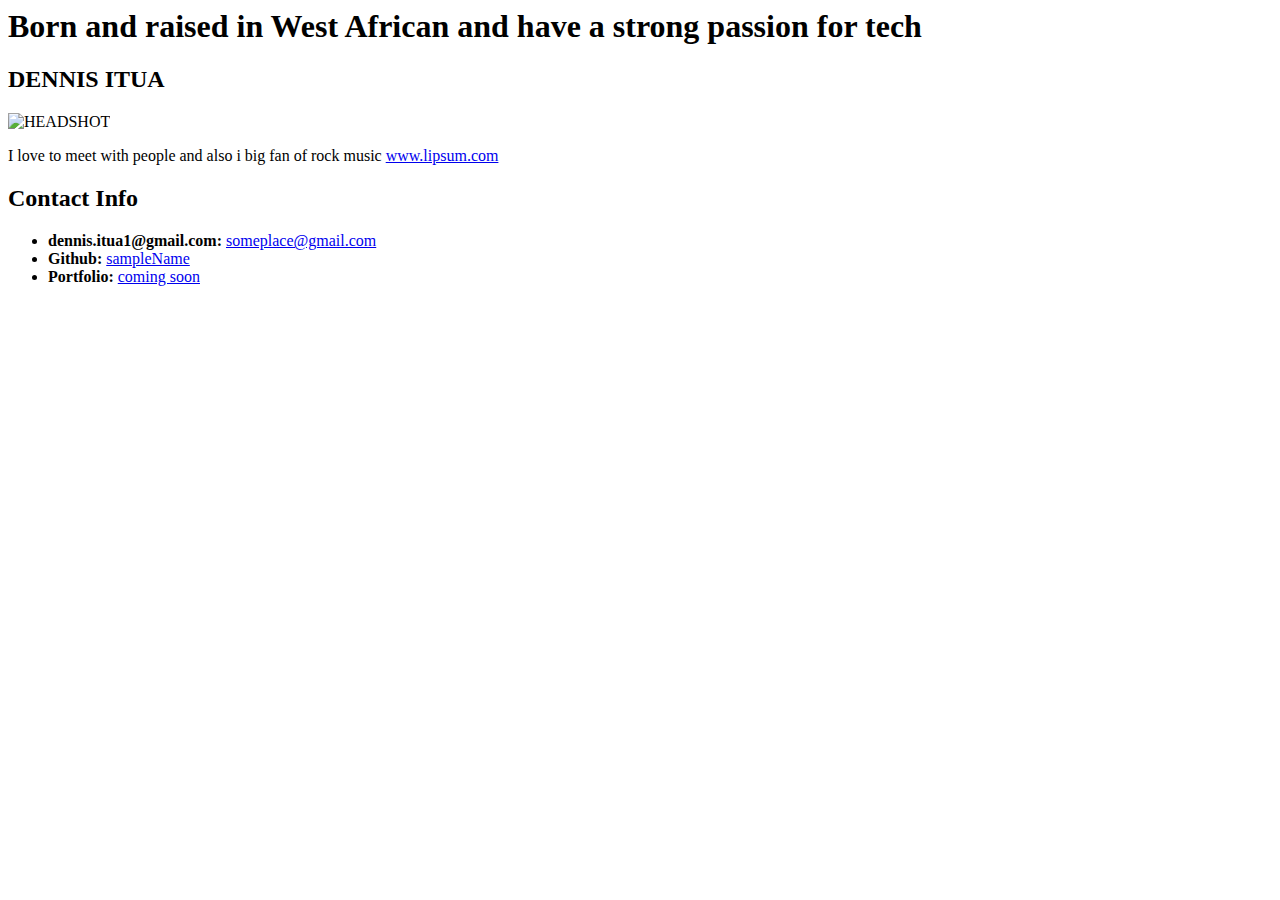
==== index.html @ 6d329bc0 "updating our status" ====
<html lang="en-us">

<head>
  <meta charset="UTF-8">
  <title>Basic Bio</title>
</head>

<body>
  <header>
    <h1>Born and raised in West African and have a strong passion for tech</h1>
  </header>

  <div>

    <section>

      <h2>DENNIS ITUA</h2>

      <img src="https://placehold.it/200x200" alt="HEADSHOT">

      <p>I love to meet with people and also i big fan of rock music <a href="http://www.lipsum.com/">www.lipsum.com</a></p>
    </section>

    <section>
      <h2>Contact Info</h2>
      <ul>
        <li><strong>dennis.itua1@gmail.com:</strong> <a href="#">someplace@gmail.com</a></li>
        <li><strong>Github:</strong> <a href="#">sampleName</a></li>
        <li><strong>Portfolio:</strong> <a href="#">coming soon</a></li>
      </ul>
    </section>
  </div>

</body>

</html>
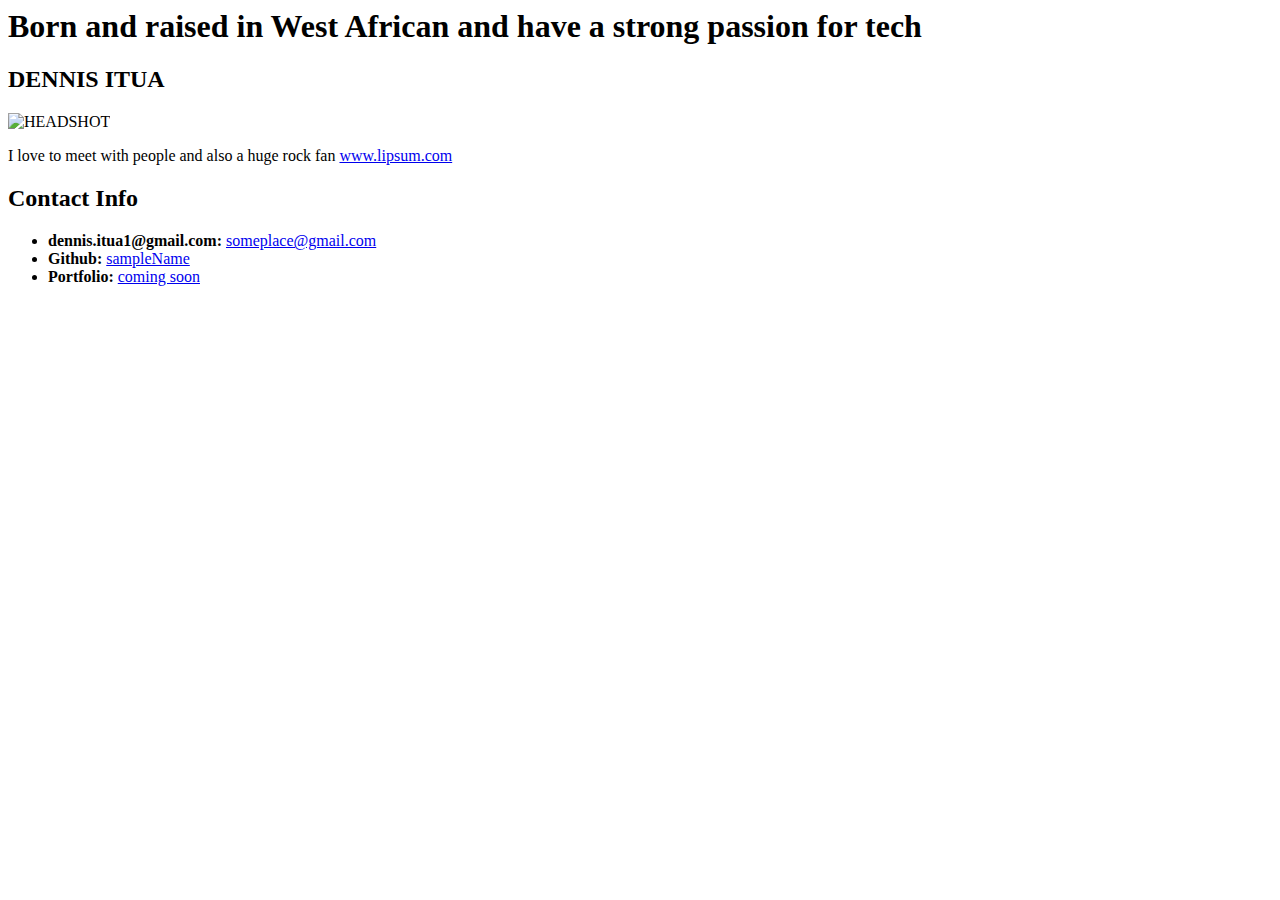
==== commit 079f2b62: "updating our status" ====
--- a/index.html
+++ b/index.html
@@ -16,9 +16,9 @@
 
       <h2>DENNIS ITUA</h2>
 
-      <img src="https://placehold.it/200x200" alt="HEADSHOT">
+      <img src="HEADSHOT/200x200" alt="HEADSHOT">
 
-      <p>I love to meet with people and also i big fan of rock music <a href="http://www.lipsum.com/">www.lipsum.com</a></p>
+      <p>I love to meet with people and also a huge rock fan <a href="http://www.lipsum.com/">www.lipsum.com</a></p>
     </section>
 
     <section>
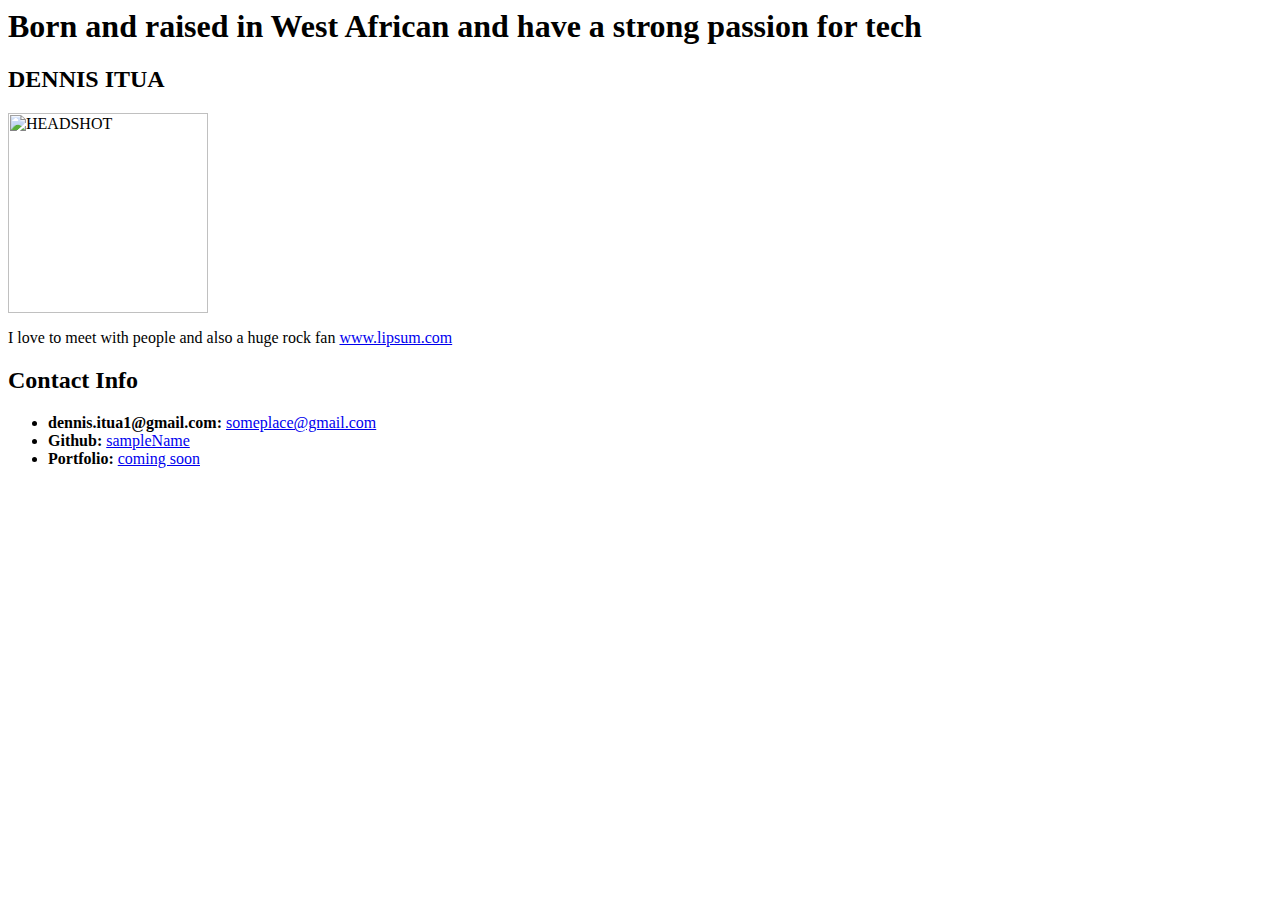
==== commit 27a29457: "updating our status" ====
--- a/index.html
+++ b/index.html
@@ -16,7 +16,7 @@
 
       <h2>DENNIS ITUA</h2>
 
-      <img src="HEADSHOT/200x200" alt="HEADSHOT">
+      <img src="HEADSHOT.jpg" alt="HEADSHOT" width="200">
 
       <p>I love to meet with people and also a huge rock fan <a href="http://www.lipsum.com/">www.lipsum.com</a></p>
     </section>
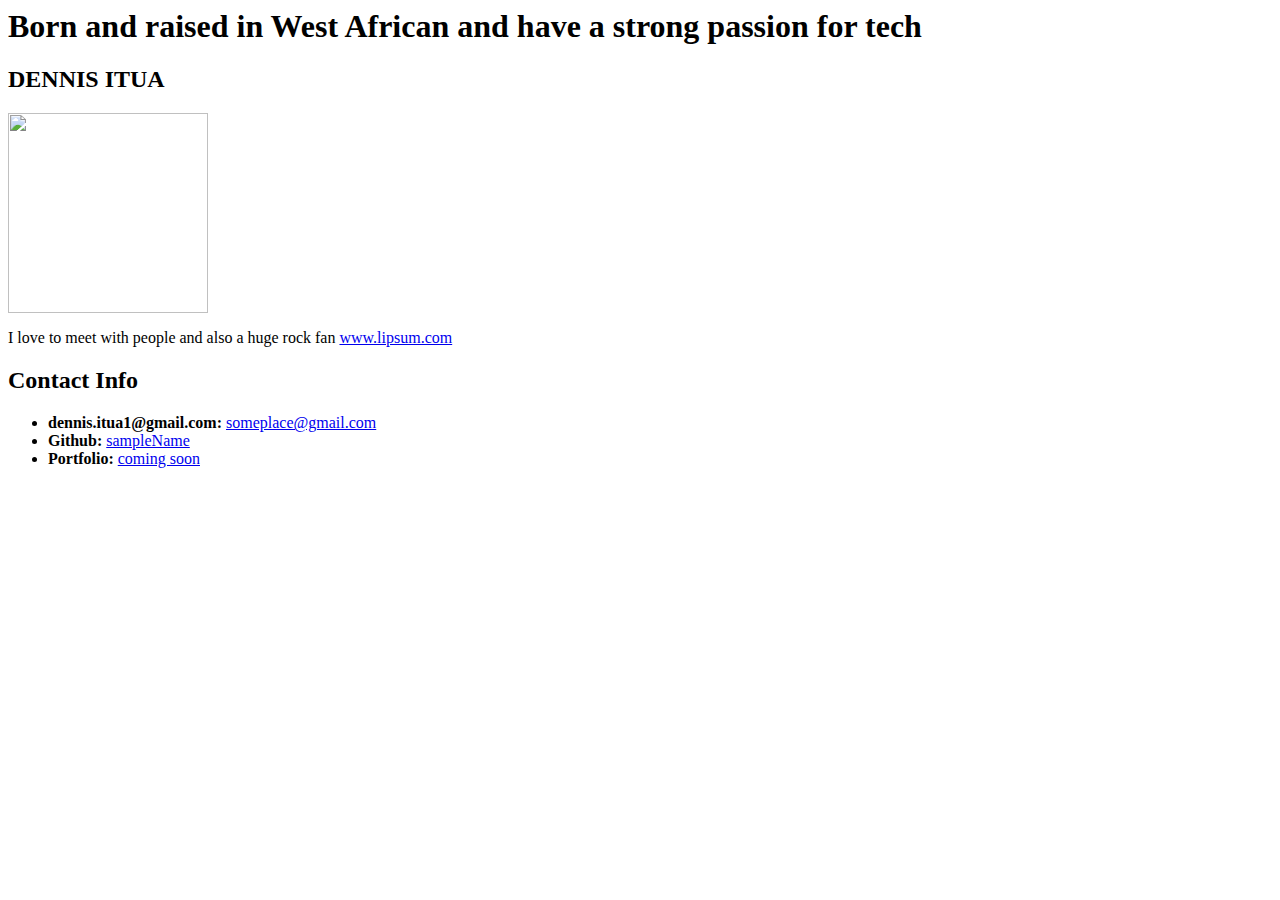
==== commit 252d5241: "updating our status" ====
--- a/index.html
+++ b/index.html
@@ -16,7 +16,9 @@
 
       <h2>DENNIS ITUA</h2>
 
-      <img src="HEADSHOT.jpg" alt="HEADSHOT" width="200">
+      <img width="200" 
+      
+      src="https://avatars3.githubusercontent.com/u/52843217?s=460&v=4"/>
 
       <p>I love to meet with people and also a huge rock fan <a href="http://www.lipsum.com/">www.lipsum.com</a></p>
     </section>
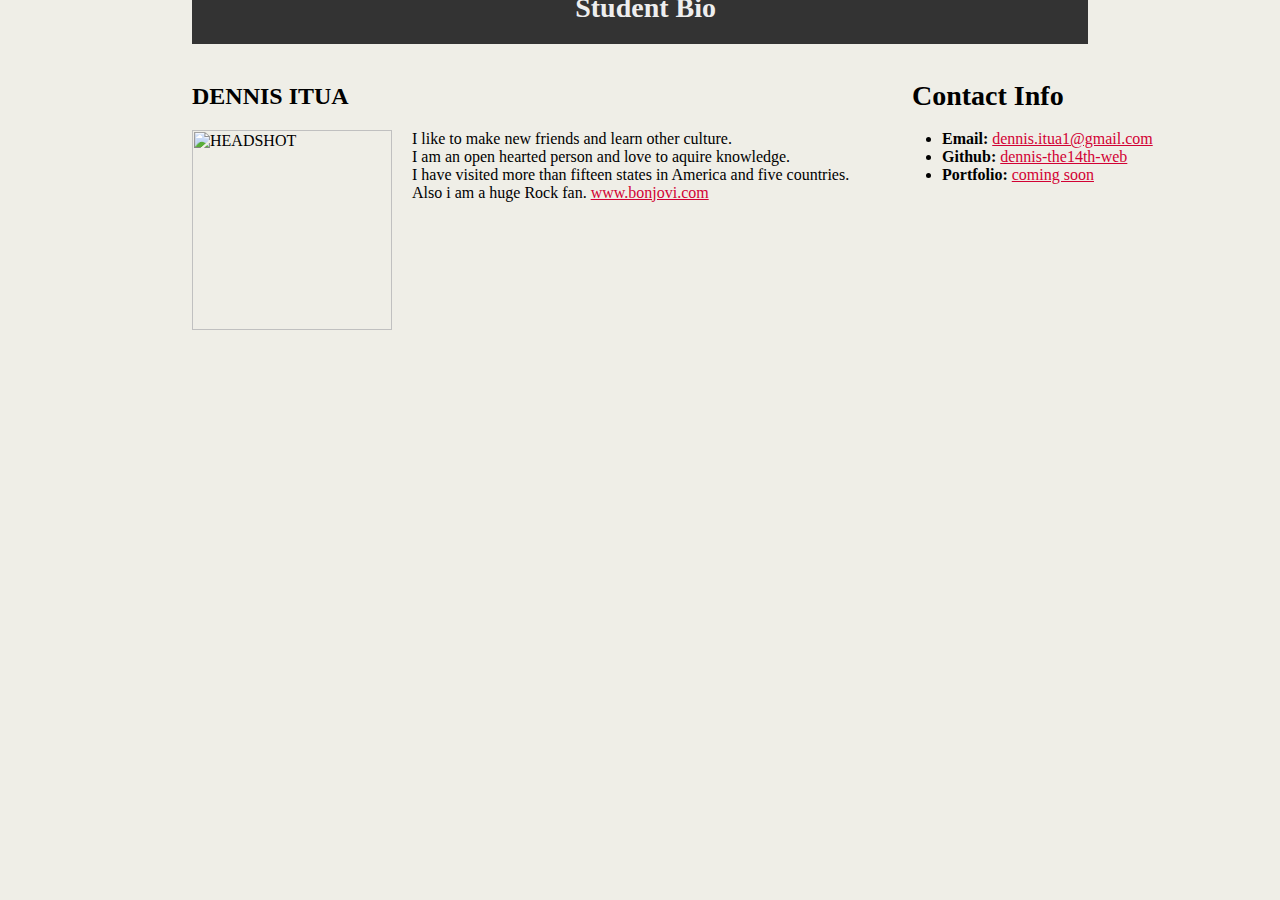
==== commit ca90a5f6: "updating our details" ====
--- a/index.html
+++ b/index.html
@@ -3,31 +3,34 @@
 <head>
   <meta charset="UTF-8">
   <title>Basic Bio</title>
+  <link rel="stylesheet" type="text/css" href="css/style.css">
 </head>
 
 <body>
   <header>
-    <h1>Born and raised in West African and have a strong passion for tech</h1>
+    <h1 id="Bio">Student Bio</h1>
   </header>
 
-  <div>
+  <div class="container">
 
     <section>
 
-      <h2>DENNIS ITUA</h2>
+      <h2 id="dennis">DENNIS ITUA</h2>
 
-      <img width="200" 
+      <img id="HEADSHOT" width="200" 
       
-      src="https://avatars3.githubusercontent.com/u/52843217?s=460&v=4"/>
+      src="https://ca.slack-edge.com/TLRM899N0-UM07S9J7R-ea04c68a0022-512" alt="HEADSHOT"/>
 
-      <p>I love to meet with people and also a huge rock fan <a href="http://www.lipsum.com/">www.lipsum.com</a></p>
+
+      <p>I like to make new friends and learn other culture.<br />I am an open hearted person and love to aquire knowledge.<br /> I have visited more than fifteen states in America and five countries.<br />Also i am a huge Rock fan. <a href="http://www.bonjovi.com/">www.bonjovi.com</a></p>
+      
     </section>
 
     <section>
-      <h2>Contact Info</h2>
+      <h3 id="Contact">Contact Info</h3>
       <ul>
-        <li><strong>dennis.itua1@gmail.com:</strong> <a href="#">someplace@gmail.com</a></li>
-        <li><strong>Github:</strong> <a href="#">sampleName</a></li>
+        <li><strong>Email:</strong> <a href="#">dennis.itua1@gmail.com</a></li>
+        <li><strong>Github:</strong> <a href="#">dennis-the14th-web</a></li>
         <li><strong>Portfolio:</strong> <a href="#">coming soon</a></li>
       </ul>
     </section>
--- a/css/style.css
+++ b/css/style.css
@@ -0,0 +1,61 @@
+h1{
+    font: Georgia,"Times New Roman",Times,serif;
+    font-size: 28px; 
+    color: #eee;
+    margin-right: 20px;
+    padding: 20px;
+}
+
+#Contact {width: "30%"; 
+    line-height: "45%";
+    font-size: 28px;
+    position: relative;
+    top:-150px;
+    left:500px
+
+}
+#Bio {text-align: center; width: 70%; margin-left:120px}
+#HEADSHOT {margin-top: 0%}
+
+body {
+    background-color: #efeee7;
+    padding: 15%;
+    margin: 0%;
+    
+}
+
+.Container {
+    
+    margin: 0 auto; align-content: center;width: 1024px; 
+
+}
+
+header {
+    background-color: #333333; 
+    text-align: center; 
+    margin-top: -220px
+}
+
+#dennis {
+    color: black
+}
+
+h3, ul { 
+    
+    position: relative;
+    top:-160px;
+    left:530px
+}
+
+a:any-link{
+    color: #d20134; 
+}
+
+img {
+
+    float: left;margin-right: 20px; margin-top: 0.2px
+}
+
+
+
+    
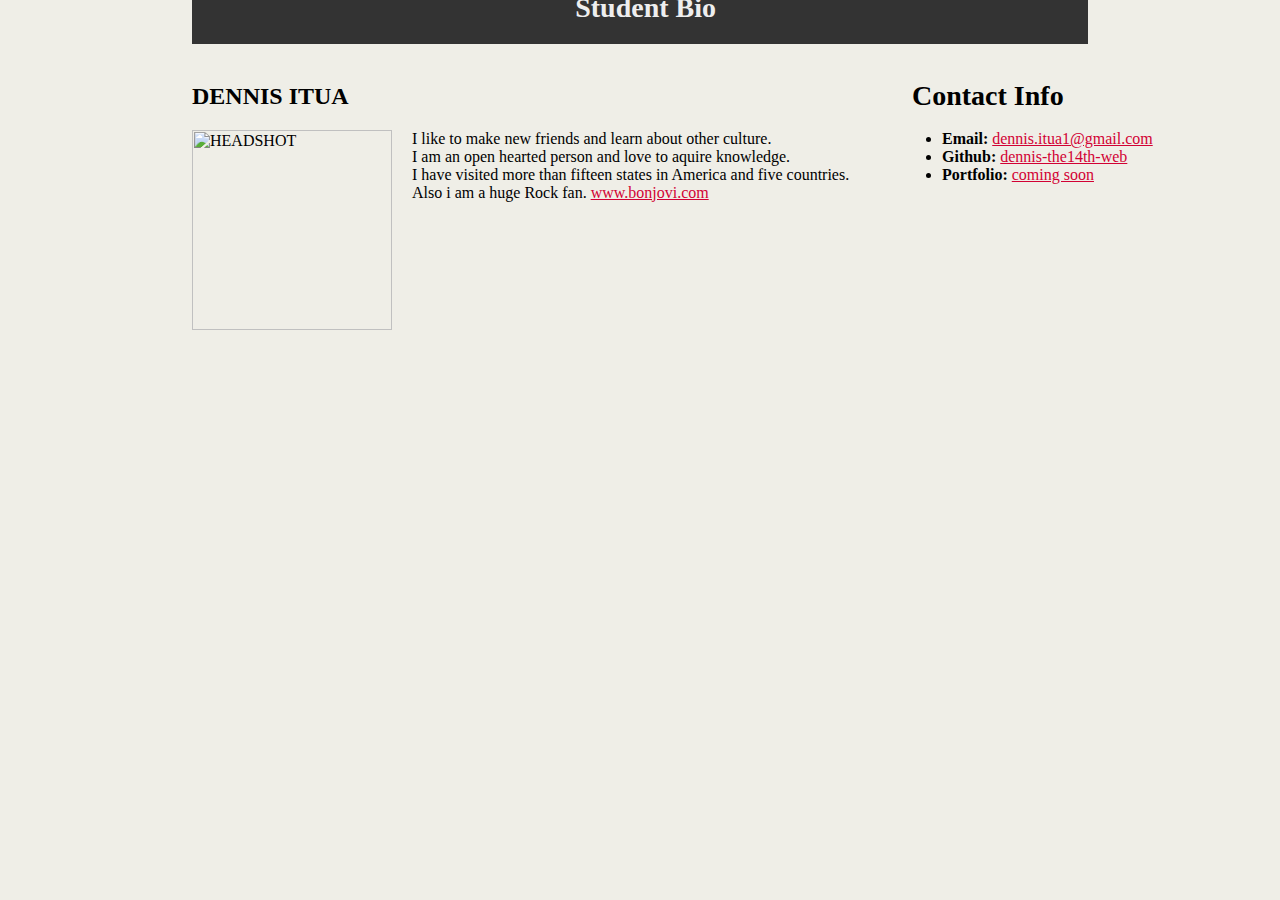
==== commit 0c5b851d: "updating our details" ====
--- a/index.html
+++ b/index.html
@@ -15,14 +15,14 @@
 
     <section>
 
-      <h2 id="dennis">DENNIS ITUA</h2>
+      <h2>DENNIS ITUA</h2>
 
       <img id="HEADSHOT" width="200" 
       
       src="https://ca.slack-edge.com/TLRM899N0-UM07S9J7R-ea04c68a0022-512" alt="HEADSHOT"/>
 
 
-      <p>I like to make new friends and learn other culture.<br />I am an open hearted person and love to aquire knowledge.<br /> I have visited more than fifteen states in America and five countries.<br />Also i am a huge Rock fan. <a href="http://www.bonjovi.com/">www.bonjovi.com</a></p>
+      <p>I like to make new friends and learn about other culture.<br />I am an open hearted person and love to aquire knowledge.<br /> I have visited more than fifteen states in America and five countries.<br />Also i am a huge Rock fan. <a href="http://www.bonjovi.com/">www.bonjovi.com</a></p>
       
     </section>
 
--- a/css/style.css
+++ b/css/style.css
@@ -36,7 +36,7 @@
     margin-top: -220px
 }
 
-#dennis {
+h2 {
     color: black
 }
 
